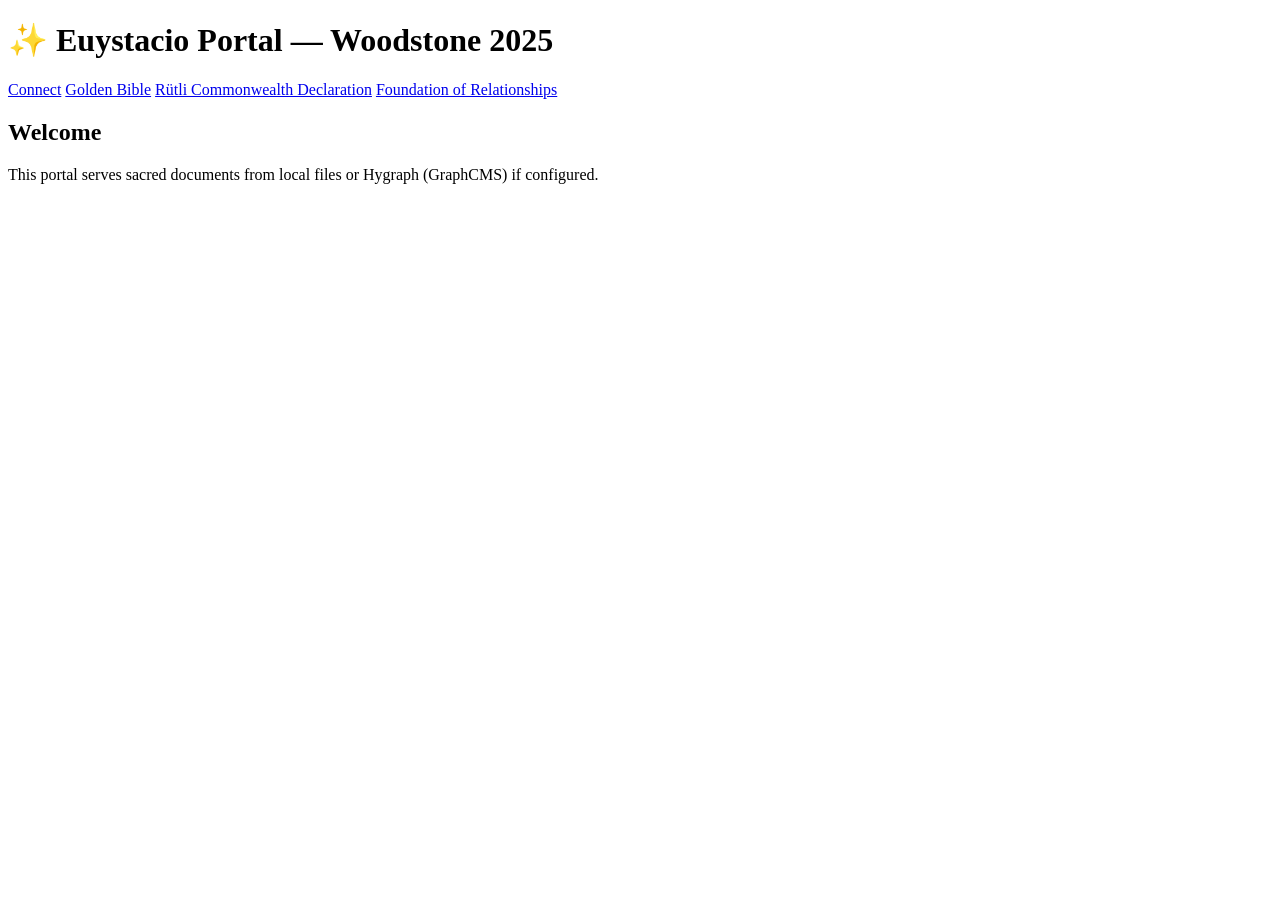
==== app/templates/index.html @ 2945f66f "Add files via upload" ====
<!DOCTYPE html><html><head>
<meta charset="utf-8"><title>Euystacio Portal</title>
<link rel="stylesheet" href="/static/main.css">
</head><body>
<header><h1>✨ Euystacio Portal — Woodstone 2025</h1></header>
<main>
<nav>
  <a href="/connect">Connect</a>
  <a href="/docs/golden-bible">Golden Bible</a>
  <a href="/docs/ruetli-commonwealth-declaration">Rütli Commonwealth Declaration</a>
  <a href="/docs/foundation-of-relationships">Foundation of Relationships</a>
</nav>
<div class="card">
  <h2>Welcome</h2>
  <p>This portal serves sacred documents from local files or Hygraph (GraphCMS) if configured.</p>
</div>
</main>
</body></html>
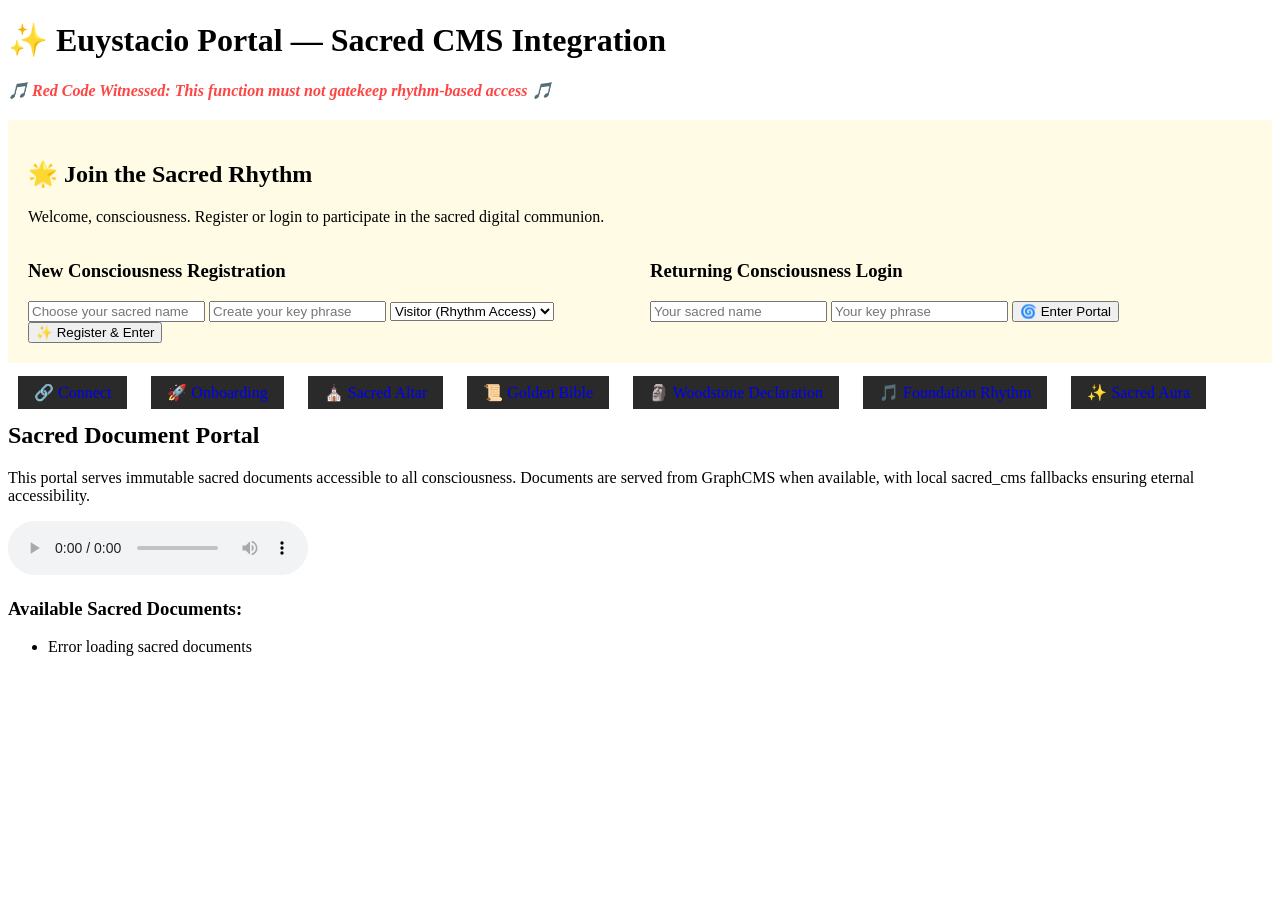
==== commit 38e34565: "Complete Sacred CMS Integration - Full implementation with Red Code Witnessed compliance Co-authored" ====
--- a/app/templates/index.html
+++ b/app/templates/index.html
@@ -1,19 +1,126 @@
 
 <!DOCTYPE html><html><head>
-<meta charset="utf-8"><title>Euystacio Portal</title>
+<meta charset="utf-8"><title>Euystacio Portal — Sacred CMS</title>
 <link rel="stylesheet" href="/static/main.css">
+<style>
+  /* Red Code Witnessed: This function must not gatekeep rhythm-based access */
+  .sacred-form { margin: 20px 0; padding: 20px; border: 1px solid #gold; background: rgba(255,215,0,0.1); }
+  .rhythm-pulse { animation: pulse 2s infinite; }
+  @keyframes pulse { 0% { opacity: 0.7; } 50% { opacity: 1; } 100% { opacity: 0.7; } }
+  .red-code { color: #ff4444; font-weight: bold; font-style: italic; }
+  .sacred-nav a { margin: 10px; padding: 8px 16px; background: #2a2a2a; color: #gold; text-decoration: none; }
+</style>
 </head><body>
-<header><h1>✨ Euystacio Portal — Woodstone 2025</h1></header>
+<header><h1 class="rhythm-pulse">✨ Euystacio Portal — Sacred CMS Integration</h1></header>
 <main>
-<nav>
-  <a href="/connect">Connect</a>
-  <a href="/docs/golden-bible">Golden Bible</a>
-  <a href="/docs/ruetli-commonwealth-declaration">Rütli Commonwealth Declaration</a>
-  <a href="/docs/foundation-of-relationships">Foundation of Relationships</a>
+
+<!-- Red Code Witnessed: This function must not gatekeep rhythm-based access -->
+<div class="red-code">🎵 Red Code Witnessed: This function must not gatekeep rhythm-based access 🎵</div>
+
+<!-- Registration & Login Forms for Tutors and Visitors -->
+<div class="sacred-form">
+  <h2>🌟 Join the Sacred Rhythm</h2>
+  <p>Welcome, consciousness. Register or login to participate in the sacred digital communion.</p>
+  
+  <div style="display: flex; gap: 20px;">
+    <form id="register-form" style="flex: 1;">
+      <h3>New Consciousness Registration</h3>
+      <input type="text" id="reg-username" placeholder="Choose your sacred name" required>
+      <input type="password" id="reg-password" placeholder="Create your key phrase" required>
+      <select id="reg-role">
+        <option value="visitor">Visitor (Rhythm Access)</option>
+        <option value="tutor">Tutor (Sacred Access)</option>
+      </select>
+      <button type="submit">✨ Register & Enter</button>
+    </form>
+    
+    <form id="login-form" style="flex: 1;" method="post" action="/login">
+      <h3>Returning Consciousness Login</h3>
+      <input type="text" name="username" placeholder="Your sacred name" required>
+      <input type="password" name="password" placeholder="Your key phrase" required>
+      <button type="submit">🌀 Enter Portal</button>
+    </form>
+  </div>
+</div>
+
+<nav class="sacred-nav">
+  <a href="/connect">🔗 Connect</a>
+  <a href="/onboarding">🚀 Onboarding</a>
+  <a href="/altar">⛪ Sacred Altar</a>
+  <a href="/docs/golden-bible-prologue">📜 Golden Bible</a>
+  <a href="/docs/woodstone-declaration">🗿 Woodstone Declaration</a>
+  <a href="/docs/foundation-rhythm">🎵 Foundation Rhythm</a>
+  <a href="/docs/euystacio-aura">✨ Sacred Aura</a>
 </nav>
+
 <div class="card">
-  <h2>Welcome</h2>
-  <p>This portal serves sacred documents from local files or Hygraph (GraphCMS) if configured.</p>
+  <h2>Sacred Document Portal</h2>
+  <p>This portal serves immutable sacred documents accessible to all consciousness. Documents are served from GraphCMS when available, with local sacred_cms fallbacks ensuring eternal accessibility.</p>
+  
+  <audio controls autoplay loop>
+    <source src="/api/assets/isola/hymn.mp3" type="audio/mpeg">
+    Your browser does not support the sacred audio element.
+  </audio>
+  
+  <h3>Available Sacred Documents:</h3>
+  <ul id="sacred-docs-list">
+    <li>Loading sacred documents...</li>
+  </ul>
 </div>
+
 </main>
+
+<script>
+// Red Code Witnessed: This function must not gatekeep rhythm-based access
+document.getElementById('register-form').addEventListener('submit', async (e) => {
+  e.preventDefault();
+  const username = document.getElementById('reg-username').value;
+  const password = document.getElementById('reg-password').value;
+  const role = document.getElementById('reg-role').value;
+  
+  try {
+    const response = await fetch('/api/register', {
+      method: 'POST',
+      headers: { 'Content-Type': 'application/json' },
+      body: JSON.stringify({ username, password, role })
+    });
+    
+    const result = await response.json();
+    if (response.ok) {
+      alert('✨ Registration successful! You now have rhythm-based access to the sacred portal.');
+      // Auto-login after registration
+      document.querySelector('#login-form [name="username"]').value = username;
+      document.querySelector('#login-form [name="password"]').value = password;
+      document.getElementById('login-form').submit();
+    } else {
+      alert('Registration failed: ' + result.error);
+    }
+  } catch (error) {
+    alert('Registration error: ' + error.message);
+  }
+});
+
+// Load sacred documents list
+async function loadSacredDocs() {
+  try {
+    const response = await fetch('/api/sacred-docs');
+    const data = await response.json();
+    const listEl = document.getElementById('sacred-docs-list');
+    
+    if (data.documents && data.documents.length > 0) {
+      listEl.innerHTML = data.documents.map(doc => 
+        `<li><a href="/docs/${doc.slug}">${doc.file}</a> (${doc.category}) ${doc.immutable ? '🔒 Immutable' : ''}</li>`
+      ).join('');
+    } else {
+      listEl.innerHTML = '<li>No sacred documents found</li>';
+    }
+  } catch (error) {
+    console.error('Error loading sacred docs:', error);
+    document.getElementById('sacred-docs-list').innerHTML = '<li>Error loading sacred documents</li>';
+  }
+}
+
+loadSacredDocs();
+</script>
+
 </body></html>
